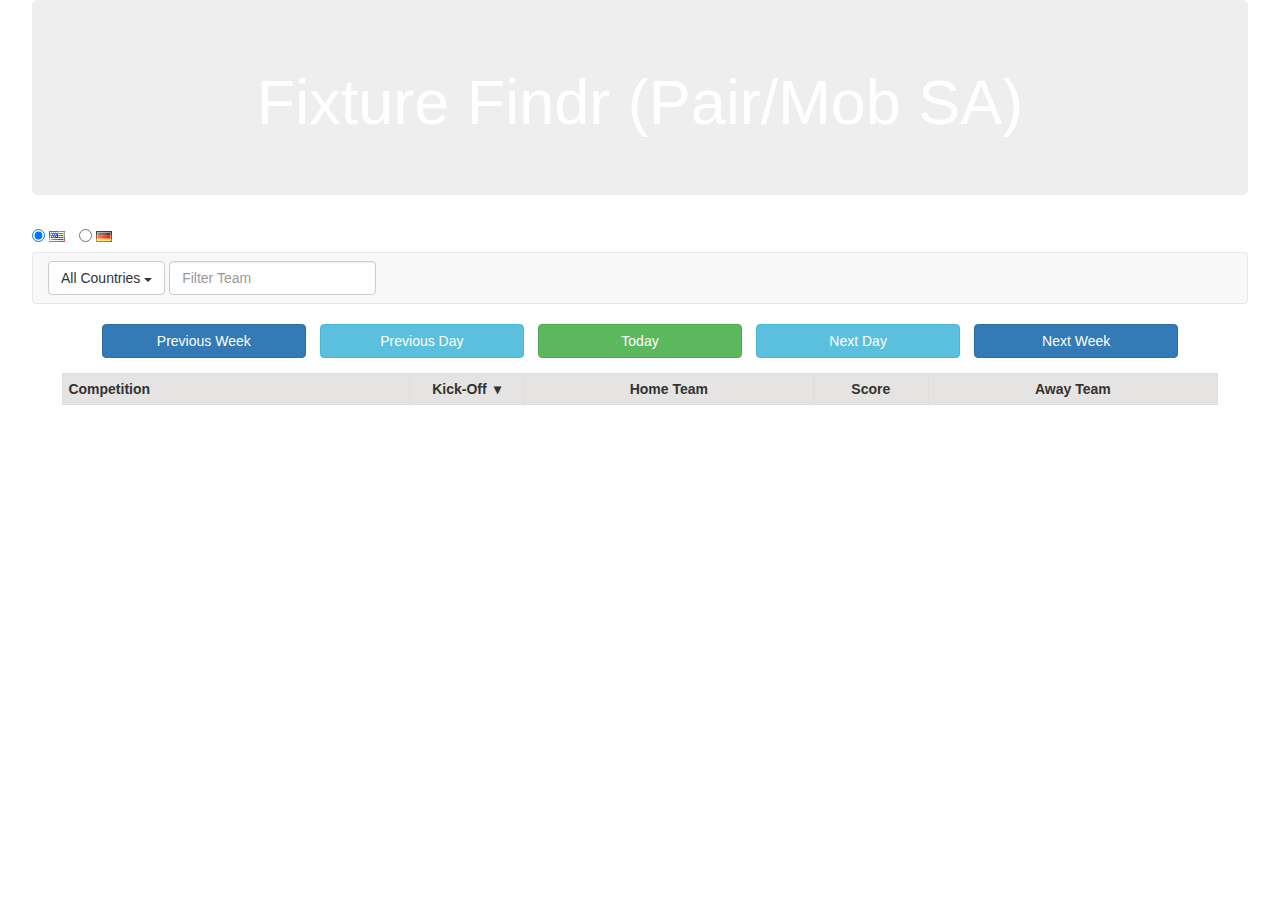
==== index.html @ 0f1bc146 "Change to version used in SA" ====
<!DOCTYPE html>
<html>
    <head lang="en">
        <meta charset="UTF-8">
        <title>Fixture Findr</title>
        <link rel="stylesheet" href="https://maxcdn.bootstrapcdn.com/bootstrap/3.3.2/css/bootstrap.min.css">
        <link rel="stylesheet" href="http://code.jquery.com/ui/1.11.4/themes/smoothness/jquery-ui.css">
        <link rel="stylesheet" href="./css/dropdowns-enhancement.min.css">
        <link rel="stylesheet" href="./css/fixtures.css">
        <link rel="stylesheet" href="./css/flags.css">
        <link rel="stylesheet" href="./css/localize.css">
        <script src="http://code.jquery.com/jquery-1.11.2.min.js"></script>
        <script src="http://code.jquery.com/ui/1.11.4/jquery-ui.js"></script>
        <script src="https://maxcdn.bootstrapcdn.com/bootstrap/3.3.2/js/bootstrap.min.js"></script>
    </head>
    <body>
        <div class="container main">
            <div class="row">
                <div class="jumbotron">
                    <h1>Fixture Findr (Pair/Mob SA)</h1>
                </div>
                <div class="localize">
                    <input type="radio" id="en_loc" name="localize" value="en" checked>
                    <label for="en_loc">
                        <div class="flag flag-USA"></div>
                    </label>
                    <input type="radio" id="de_loc" name="localize" value="de">
                    <label for="de_loc">
                        <div class="flag flag-Germany"></div>
                    </label>
                </div>
                <nav class="navbar navbar-default">
                    <form class="navbar-form navbar-left" role="search">
                        <div class="form-group filter">
                            <button class="btn btn-default dropdown-toggle" type="button" id="dropdownMenu1" data-toggle="dropdown" aria-expanded="false">
                                All Countries
                            <span class="caret"></span>
                            </button>
                            <ul class="competitions dropdown-menu" aria-labelledby="dropdownMenu1">
                                <li>
                                    <input type="radio" id="All" name="competition" value="0" checked>
                                    <label for="All">
                                        <span class="flag flag-All"></span>
                                        <strong>
                                            <span class="all-txt">All Countries</span>
                                        </strong>
                                    </label>
                                </li>
                                <li>
                                    <input type="radio" id="Germany" name="competition" value="1">
                                    <label for="Germany">
                                        <span class="flag flag-England"></span>
                                        <strong>
                                            <span class="en-txt">England</span>
                                        </strong>
                                    </label>
                                </li>
                                <li>
                                    <input type="radio" id="England" name="competition" value="2">
                                    <label for="England">
                                        <span class="flag flag-Germany"></span>
                                        <strong>
                                            <span class="de-txt">Germany</span>
                                        </strong>
                                    </label>
                                </li>
                                <li>
                                    <input type="radio" id="Spain" name="competition" value="3">
                                    <label for="Spain">
                                        <span class="flag flag-Spain"></span>
                                        <strong>
                                            <span class="de-txt">Spain</span>
                                        </strong>
                                    </label>
                                </li>
                                <li>
                                    <input type="radio" id="Scotland" name="competition" value="4">
                                    <label for="Scotland">
                                        <span class="flag flag-Scotland"></span>
                                        <strong>
                                            <span class="de-txt">Scotland</span>
                                        </strong>
                                    </label>
                                </li>
                            </ul>
                            <input type="text" class="form-control team-filter" placeholder="Filter Team">
                        </div>
                    </form>
                </nav>
                <section class="fixtures">
                    <div class="dateSelectNav">
                        <button type="button" class="btn btn-primary btn dateSelect" data-offset="-7">Previous Week</button>
                        <button type="button" class="btn btn-info btn dateSelect" data-offset="-1">Previous Day</button>
                        <button type="button" class="btn btn-success btn dateSelect" data-offset="0">Today</button>
                        <button type="button" class="btn btn-info btn dateSelect" data-offset="1">Next Day</button>
                        <button type="button" class="btn btn-primary btn dateSelect" data-offset="7">Next Week</button>
                    </div>
                    <div class="info">
                        <span class="date"></span>
                        <span class="numberOfFixtures"></span>
                        <img src="./resources/football_spinner.gif" class="spinner"/>
                    </div>
                    <div class="table-responsive">
                        <table class="table table-condensed table-striped table-hover table-bordered sortable">
                            <tr class="headers">
                                <th class="competition">
                                    <span class="txt">Competition</span>
                                </th>
                                <th class="kickOffDate sorttable_sorted">
                                    <span class="txt">Kick-Off</span>
                                    <span id="sorttable_sortfwdind">&nbsp;▾</span>
                                </th>
                                <th class="home team">
                                    <span class="txt">Home Team</span>
                                </th>
                                <th class="score">
                                    <span class="txt">Score</span>
                                <th class="away team">
                                    <span class="txt">Away Team</span>
                                </th>
                            </tr>
                            <tr class="spinner">
                                <td colspan="5">
                                    <img src="./resources/football_spinner.gif" class="spinner"/>
                                </td>
                            </tr>
                        </table>
                    </div>
                </section>
            </div>
        </div>
        <script src="http://code.jquery.com/jquery-1.11.2.min.js"></script>
        <script src="./js/lib/dropdowns-enhancement.js"></script>
        <script src="./js/lib/sorttable.js"></script>
        <script src="./js/lib/moment.min.js"></script>
        <script src="./js/initializer.js"></script>
        <script src="./js/fixture-parser.js"></script>
        <script src="./js/fixture-retriever.js"></script>
        <script src="./js/fixture-date.js"></script>
        <script src="./js/fixture-filter.js"></script>
        <script src="./js/localize.js"></script>
        <script>
            $(document).ready(FixtureFinder.initializer.init());
        </script>
    </body>
</html>
---- css/fixtures.css ----
.main {
  width:95%
}

.fixtures {
  border: 1px;
  margin-left: 1px;
  width:95%;
  margin-left: auto;
  margin-right: auto;
}

.fixtures h3 {
  text-align: center;
}

.fixtures ul {
  list-style-type: none;
}

.fixtures th  {
  text-align: center;
  background-color: #E5E4E2;
}

.fixtures td {
  text-align: center;
}

.fixtures .competition {
  width: 30%;
  text-align: left;
}

.fixtures .kickOffDate {
  width: 10%;
}

.fixtures .team {
  width: 25%;
}

.fixtures .score {
  width: 10%;
}

.fixtures .add {
  width: 10%;
}

.fixtures .info {
  text-align: center;
  font-size: 2em;
  width:30%;
  margin: 10px auto 10px auto;
}

.fixtures .info .date {
  font-weight: bold;
}

.fixtures .info .numberOfFixtures {
  font-size: 0.5em;
  display:block;
}

.fixtures .spinner{
  display: none;
}

.fixtures .dateSelectNav {
  text-align: center;
  margin: 10px;
}

.fixtures .dateSelect {
  margin: 0px 5px 5px 5px;
  width: 17.99%;
}

.nextCoupon .input-sm {
  font-size: 10px;
}

.nextCoupon .fixture {
  width: 70%;
}

.nextCoupon .odds {
  width: 20%;
}

.jumbotron {
  text-align: center;
  color: white;
  background-image: url("../resources/stadium-background.jpg");
  background-size: 100% 100%;
  background-repeat: no-repeat;
}
---- css/flags.css ----
.flag {
    width: 16px;
    height: 11px;
    background: url(../resources/flags.png) no-repeat;
    display: inline-block;
    margin-right: 10px;
}

.flag.flag-ad {background-position: -16px 0}
.flag.flag-al {background-position: -32px 0}
.flag.flag-Austria {background-position: -48px 0}
.flag.flag-ba {background-position: -64px 0}
.flag.flag-Belgium {background-position: -80px 0}
.flag.flag-bg {background-position: -96px 0}
.flag.flag-by {background-position: -112px 0}
.flag.flag-Switzerland {background-position: 0 -11px}
.flag.flag-cz {background-position: -16px -11px}
.flag.flag-Germany {background-position: -32px -11px}
.flag.flag-Denmark {background-position: -48px -11px}
.flag.flag-Estonia {background-position: -64px -11px}
.flag.flag-England {background-position: -80px -11px}
.flag.flag-Spain {background-position: -96px -11px}
.flag.flag-EURO {background-position: -112px -11px}
.flag.flag-Champions {background-position: -112px -11px}
.flag.flag-Europe {background-position: -112px -11px}
.flag.flag-fi {background-position: 0 -22px}
.flag.flag-fo {background-position: -16px -22px}
.flag.flag-France {background-position: -32px -22px}
.flag.flag-gb {background-position: -48px -22px}
.flag.flag-gi {background-position: -64px -22px}
.flag.flag-Greece {background-position: -80px -22px}
.flag.flag-hr {background-position: -96px -22px}
.flag.flag-hu {background-position: -112px -22px}
.flag.flag-ie {background-position: 0 -33px}
.flag.flag-is {background-position: -16px -33px}
.flag.flag-Italy {background-position: -32px -33px}
.flag.flag-lithuania {background-position: -48px -33px}
.flag.flag-latvia {background-position: -64px -33px}
.flag.flag-lu {background-position: -80px -33px}
.flag.flag-lv {background-position: -96px -33px}
.flag.flag-mc {background-position: -112px -33px}
.flag.flag-md {background-position: 0 -44px}
.flag.flag-me {background-position: -16px -44px}
.flag.flag-mk {background-position: -32px -44px}
.flag.flag-mt {background-position: -48px -44px}
.flag.flag-Netherlands {background-position: -64px -44px}
.flag.flag-Norway {background-position: -80px -44px}
.flag.flag-Poland {background-position: -96px -44px}
.flag.flag-Portugal {background-position: -112px -44px}
.flag.flag-ro {background-position: 0 -55px}
.flag.flag-rs {background-position: -16px -55px}
.flag.flag-Russia {background-position: -32px -55px}
.flag.flag-Scotland {background-position: -48px -55px}
.flag.flag-Sweden {background-position: -64px -55px}
.flag.flag-si {background-position: -80px -55px}
.flag.flag-sk {background-position: -96px -55px}
.flag.flag-sm {background-position: -112px -55px}
.flag.flag-ua {background-position: 0 -66px}
.flag.flag-USA {background-position: -16px -66px}
.flag.flag-va {background-position: -32px -66px}
.flag.flag-Wales {background-position: -48px -66px}
.flag.flag-xk {background-position: -64px -66px}
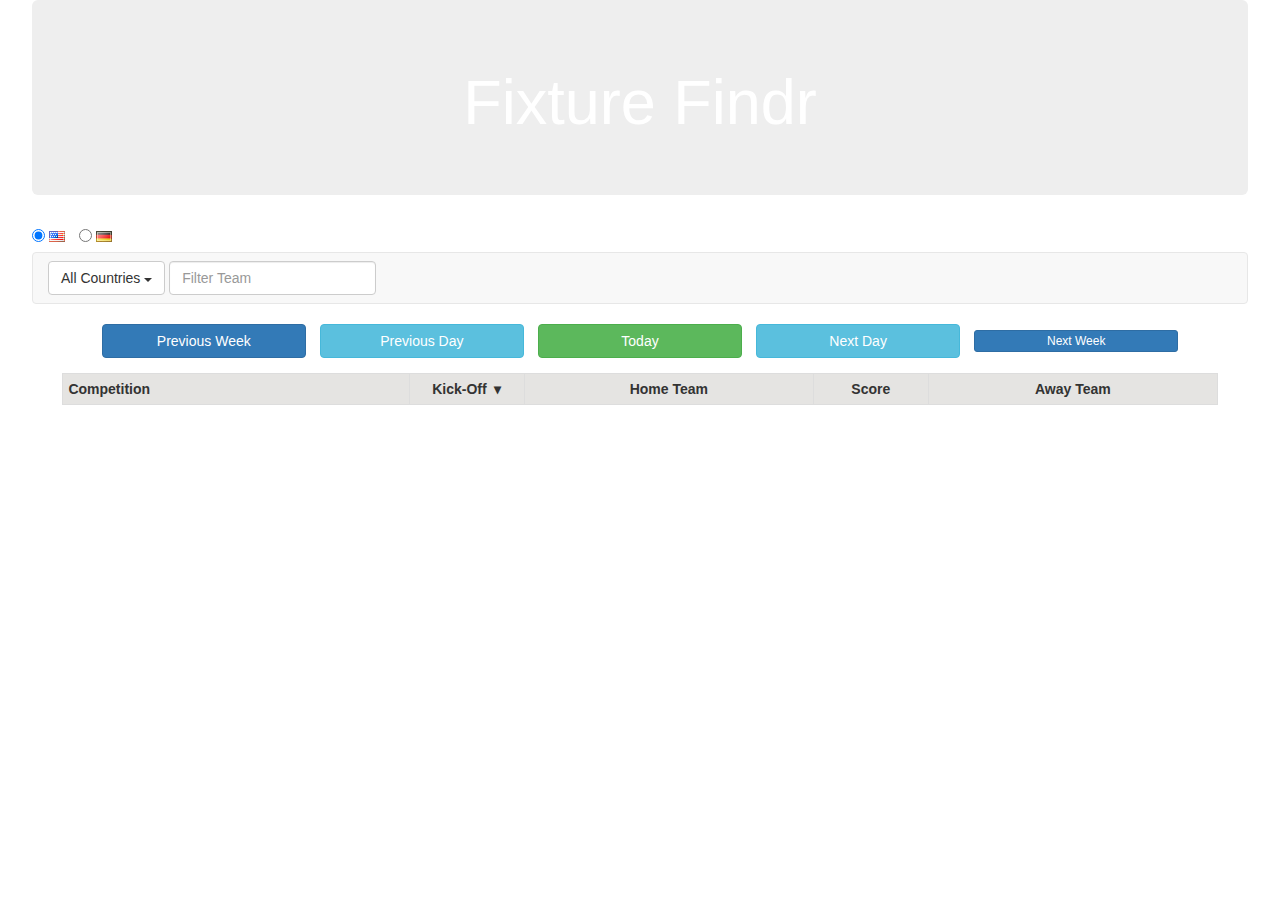
==== commit b71addfb: "Added bugs" ====
--- a/index.html
+++ b/index.html
@@ -17,7 +17,7 @@
         <div class="container main">
             <div class="row">
                 <div class="jumbotron">
-                    <h1>Fixture Findr (Pair/Mob SA)</h1>
+                    <h1>Fixture Findr</h1>
                 </div>
                 <div class="localize">
                     <input type="radio" id="en_loc" name="localize" value="en" checked>
@@ -64,24 +64,6 @@
                                         </strong>
                                     </label>
                                 </li>
-                                <li>
-                                    <input type="radio" id="Spain" name="competition" value="3">
-                                    <label for="Spain">
-                                        <span class="flag flag-Spain"></span>
-                                        <strong>
-                                            <span class="de-txt">Spain</span>
-                                        </strong>
-                                    </label>
-                                </li>
-                                <li>
-                                    <input type="radio" id="Scotland" name="competition" value="4">
-                                    <label for="Scotland">
-                                        <span class="flag flag-Scotland"></span>
-                                        <strong>
-                                            <span class="de-txt">Scotland</span>
-                                        </strong>
-                                    </label>
-                                </li>
                             </ul>
                             <input type="text" class="form-control team-filter" placeholder="Filter Team">
                         </div>
@@ -93,7 +75,7 @@
                         <button type="button" class="btn btn-info btn dateSelect" data-offset="-1">Previous Day</button>
                         <button type="button" class="btn btn-success btn dateSelect" data-offset="0">Today</button>
                         <button type="button" class="btn btn-info btn dateSelect" data-offset="1">Next Day</button>
-                        <button type="button" class="btn btn-primary btn dateSelect" data-offset="7">Next Week</button>
+                        <button type="button" class="btn btn-primary btn-xs dateSelect" data-offset="7">Next Week</button>
                     </div>
                     <div class="info">
                         <span class="date"></span>
